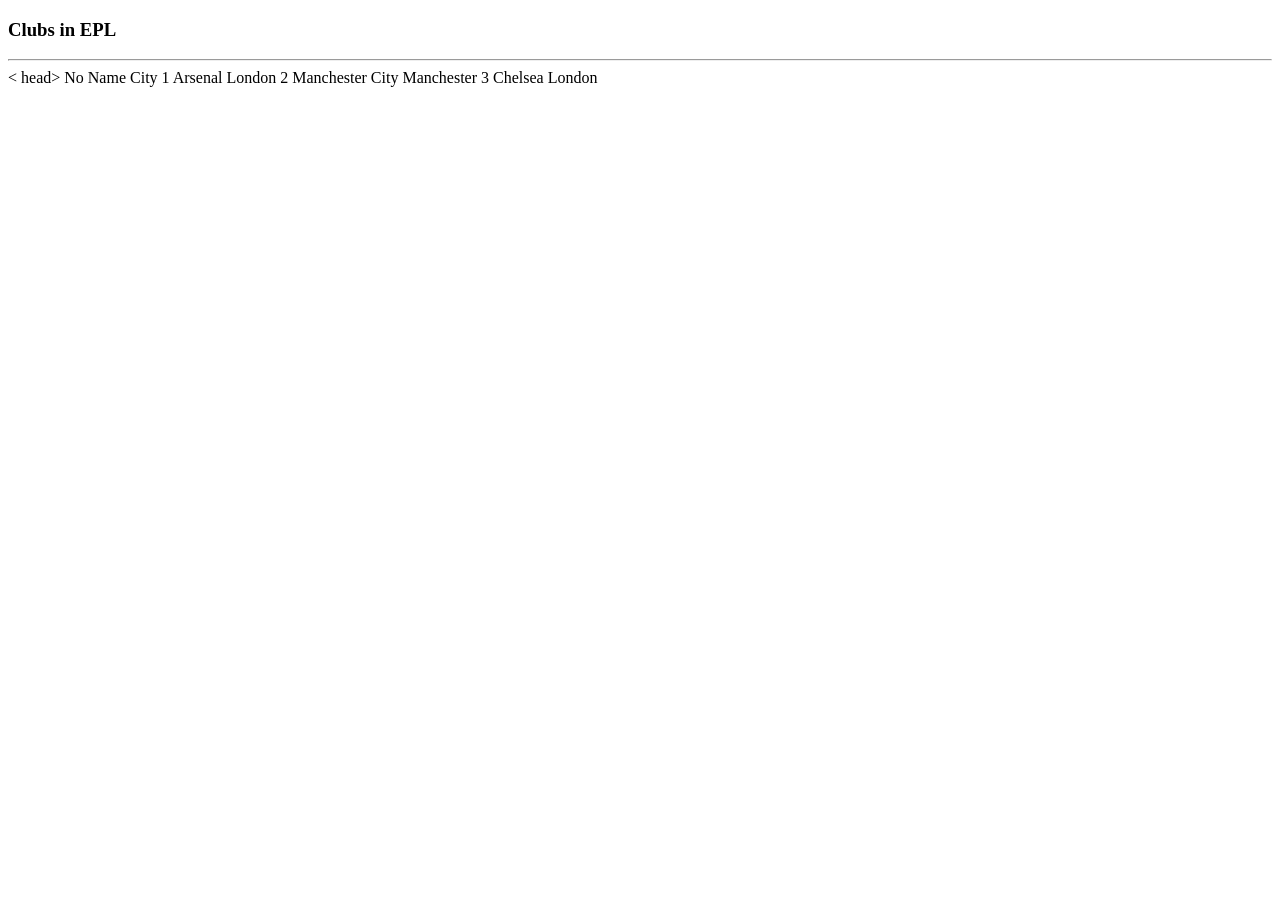
==== table.html @ 969b0a73 "initial" ====
<!DOCTYPE html>
<html lang="en">
<head>
  <meta charset="UTF-8">
  <meta name="viewport" content="width=device-width, initial-scale=1.0">
  <title>EPL</title>
</head>
<body>
  <h3>Clubs in EPL</h3>
  <hr>
  <teble border="1">
      <
    head>
        <th>No</th>
        <th>Name</th>
        <th>City</th>
      </head>
      <tbody>
        <tr>
          <td>1</td>
          <td>Arsenal</td>
          <td>London</td>
        </tr>
        <tr>
          <td>2</td>
          <td>Manchester City</td>
          <td>Manchester</td>
        </tr>
        <tr>
          <td>3</td>
          <td>Chelsea</td>
          <td>London</td>
        </tr>
      </tbody>
    </table>
</body>
</html>
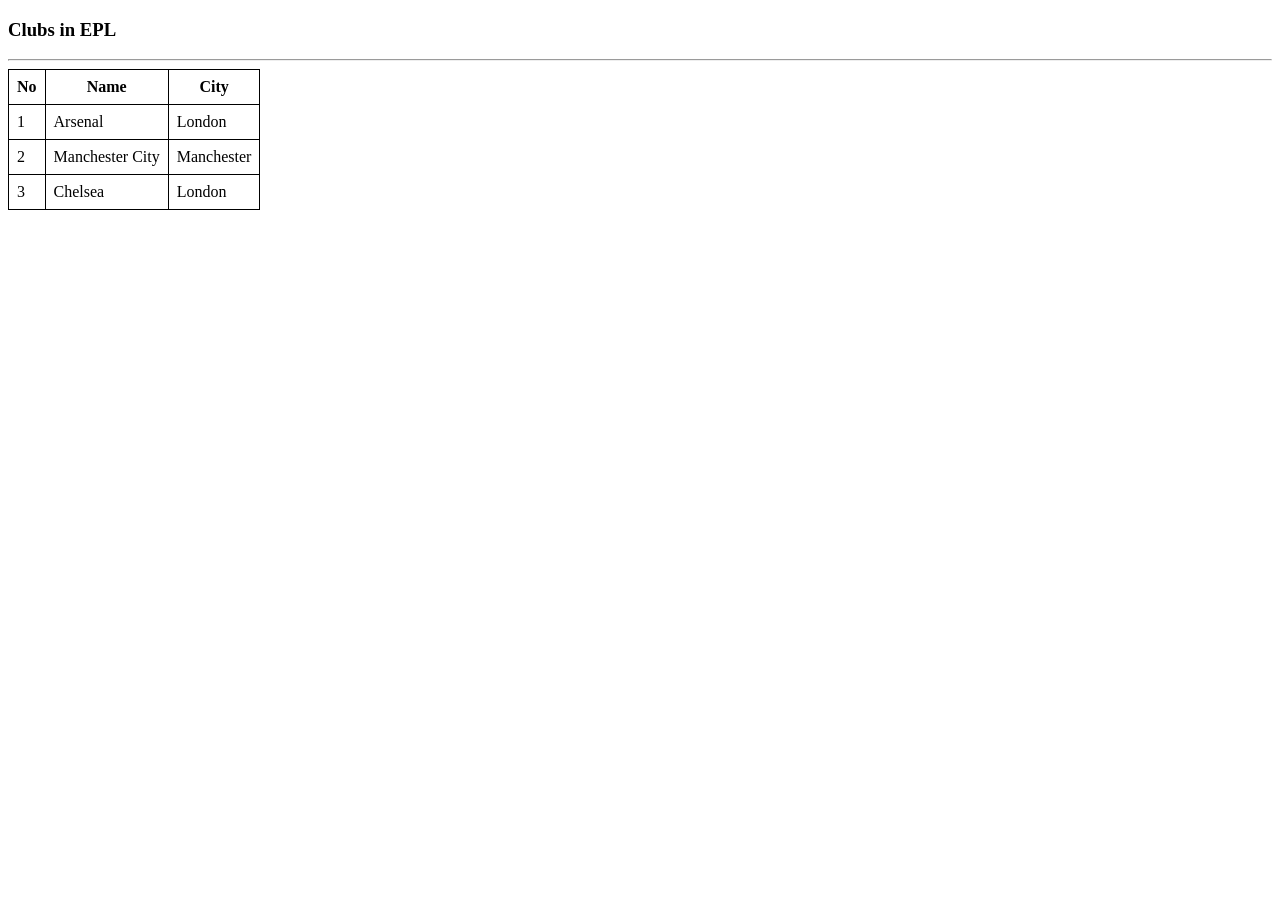
==== commit cb3c0ada: "add" ====
--- a/table.html
+++ b/table.html
@@ -4,34 +4,44 @@
   <meta charset="UTF-8">
   <meta name="viewport" content="width=device-width, initial-scale=1.0">
   <title>EPL</title>
+  <style>
+    table {
+      border-collapse: collapse; /* รวมเส้นขอบให้เป็นเส้นเดียว ไม่ซ้อนกันเป็นบล็อก */
+    }
+    th, td {
+      border: 1px solid black; /* กำหนดเส้นขอบให้แต่ละช่อง */
+      padding: 8px; /* เพิ่มระยะห่างขอบในช่องให้อ่านง่าย (ลบออกได้ถ้าไม่ต้องการ) */
+    }
+  </style>
 </head>
 <body>
   <h3>Clubs in EPL</h3>
   <hr>
-  <teble border="1">
-      <
-    head>
+  <table>
+    <thead>
+      <tr>
         <th>No</th>
         <th>Name</th>
         <th>City</th>
-      </head>
-      <tbody>
-        <tr>
-          <td>1</td>
-          <td>Arsenal</td>
-          <td>London</td>
-        </tr>
-        <tr>
-          <td>2</td>
-          <td>Manchester City</td>
-          <td>Manchester</td>
-        </tr>
-        <tr>
-          <td>3</td>
-          <td>Chelsea</td>
-          <td>London</td>
-        </tr>
-      </tbody>
-    </table>
+      </tr>
+    </thead>
+    <tbody>
+      <tr>
+        <td>1</td>
+        <td>Arsenal</td>
+        <td>London</td>
+      </tr>
+      <tr>
+        <td>2</td>
+        <td>Manchester City</td>
+        <td>Manchester</td>
+      </tr>
+      <tr>
+        <td>3</td>
+        <td>Chelsea</td>
+        <td>London</td>
+      </tr>
+    </tbody>
+  </table>
 </body>
 </html>
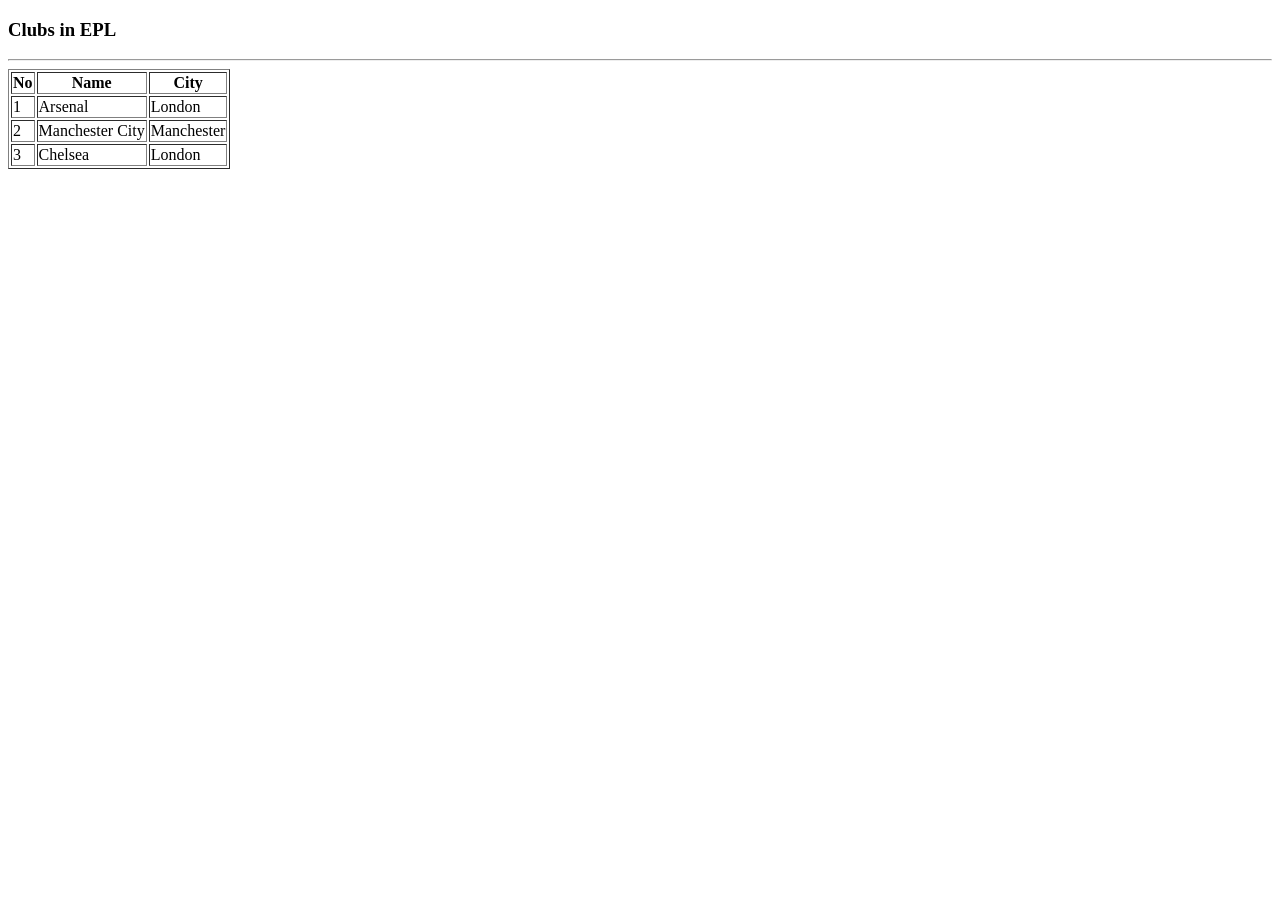
==== commit c7563abf: "add" ====
--- a/table.html
+++ b/table.html
@@ -4,20 +4,11 @@
   <meta charset="UTF-8">
   <meta name="viewport" content="width=device-width, initial-scale=1.0">
   <title>EPL</title>
-  <style>
-    table {
-      border-collapse: collapse; /* รวมเส้นขอบให้เป็นเส้นเดียว ไม่ซ้อนกันเป็นบล็อก */
-    }
-    th, td {
-      border: 1px solid black; /* กำหนดเส้นขอบให้แต่ละช่อง */
-      padding: 8px; /* เพิ่มระยะห่างขอบในช่องให้อ่านง่าย (ลบออกได้ถ้าไม่ต้องการ) */
-    }
-  </style>
 </head>
 <body>
   <h3>Clubs in EPL</h3>
   <hr>
-  <table>
+  <table border="1">
     <thead>
       <tr>
         <th>No</th>
